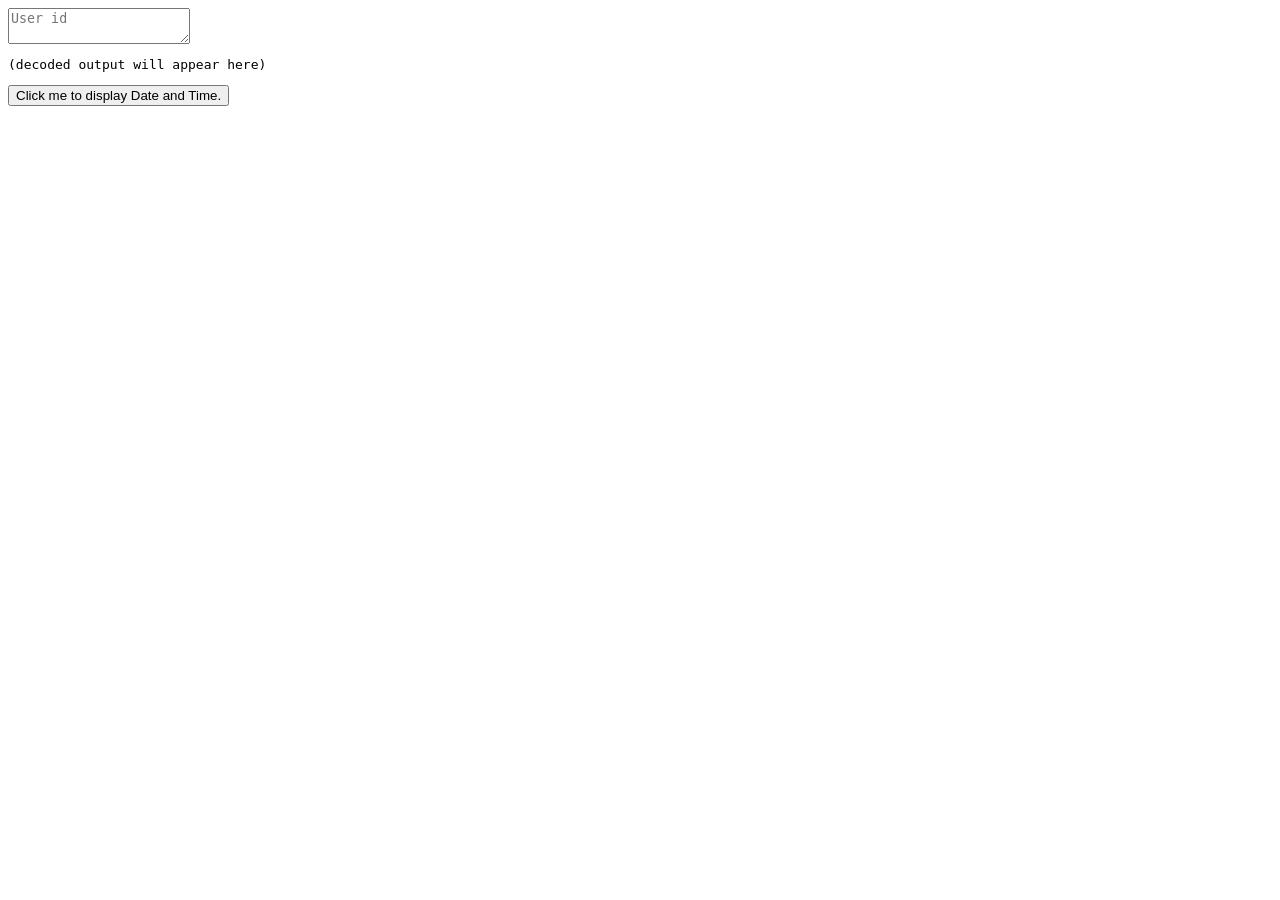
==== roblox.html @ 38ac70d2 "Update roblox.html to fetch user ID from Roblox" ====
<head>
<meta content="strict-origin-when-cross-origin" />
</head>
<body>
<textarea id="input" placeholder="User id"></textarea>
<pre id="output">(decoded output will appear here)</pre>
<button type="button" onclick="parsedObject()">Click me to display Date and Time.</button>

<script>
function parsedObject() {
// Source - https://stackoverflow.com/a/28950614
// Posted by Moshe Shaham
// Retrieved 2026-01-31, License - CC BY-SA 3.0
myTitle = document.getElementById("input").value;

var parsedObject = fetch('https://users.roblox.com/v1/users/' + myTitle)
  .then(response => response.text())
  .then(text => {
    document.getElementById("output").innerHTML = JSON.parse(text).id;
  });
}
</script>
</body>
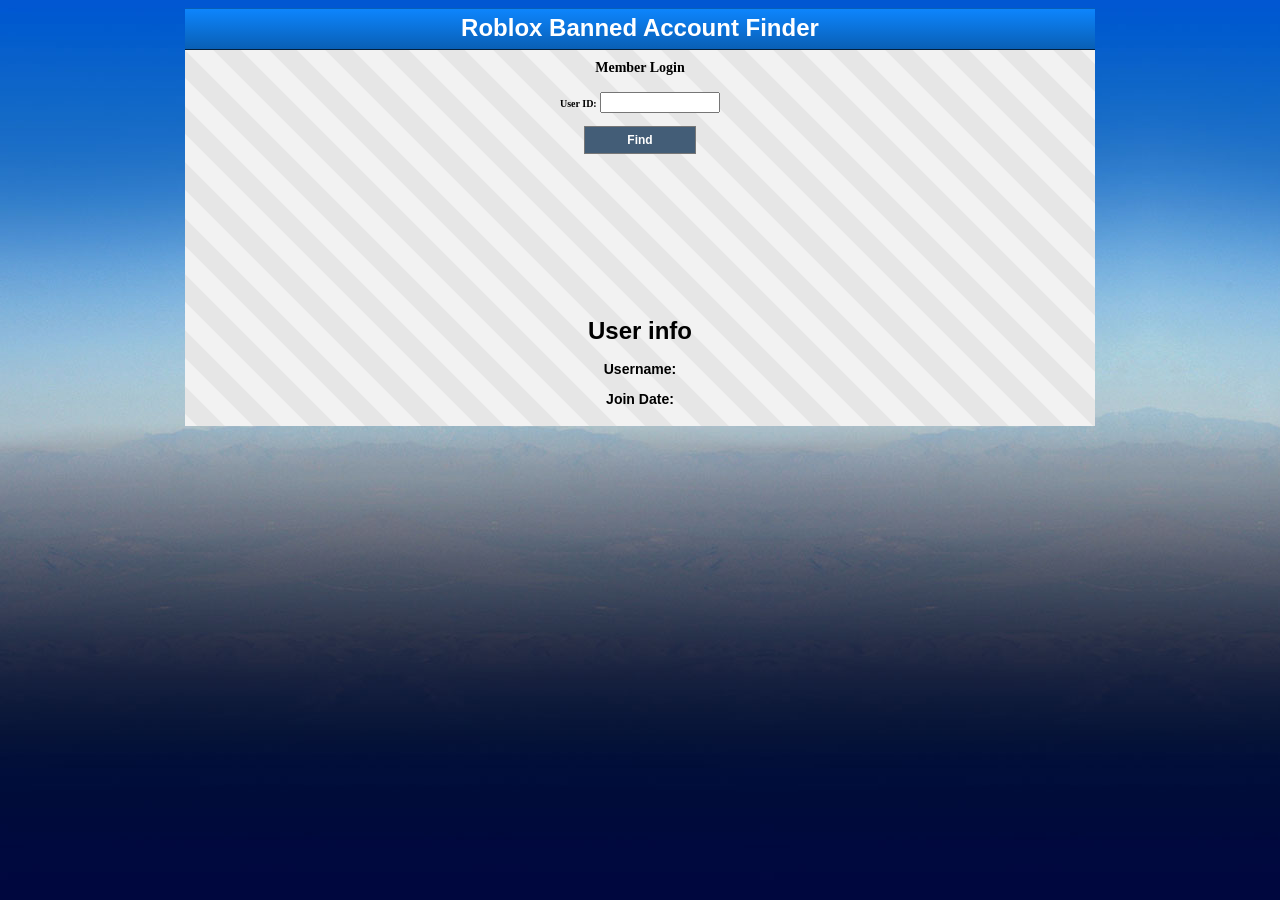
==== commit 2fc9292c: "Update user ID retrieval and display in HTML" ====
--- a/roblox.html
+++ b/roblox.html
@@ -1,23 +1,131 @@
+<html>
 <head>
-<meta content="strict-origin-when-cross-origin" />
-</head>
-<body>
-<textarea id="input" placeholder="User id"></textarea>
-<pre id="output">(decoded output will appear here)</pre>
-<button type="button" onclick="parsedObject()">Click me to display Date and Time.</button>
+<style>
+  body {
+    font: normal normal 12px Arial, Tahoma, Helvetica, FreeSans, sans-serif;
+    background: url("https://icedblock173-cyber.github.io/bkg.jpg") repeat scroll top left;
+    padding: 0 40px 40px 40px;
+    color: white;
+  }
+  .inner {
+    display: flex;
+    justify-content: center;
+    align-items: center;
+    height: 200px;
+    border: 3px solid green; 
+    margin: 25px;
+}
+.navbar, #Body {
+  text-align: center;
+}
 
+.navbar, span {
+  font-weight: bold;
+}
+
+.navbar {
+ width: 900px;
+ height: 30px;
+ background-image: linear-gradient(to bottom, #0D85FD, #095FB5);
+ border-top: solid 1px #075FB6;
+ border-bottom: solid 1px #03203E;
+ font-family: arial;
+ padding: 5px;
+ margin: auto;       
+}
+#Body {
+    margin: 0;
+    padding: 5px;
+    width: 900px;
+    background: url(containerBkg_01.png);
+    _overflow: hidden;
+    color: black;
+    margin: auto;
+}
+
+.DarkGradientBox .DGB_Button {
+    cursor: pointer;
+    background-color: #435D77;
+    color: White;
+    text-decoration: none;
+    border: solid 1px #777;
+    padding: 6px 10px 6px 10px;
+    font-family: Verdana,Sans-Serif;
+    font-size: 12px;
+    font-weight: bold;
+    text-align: center;
+    white-space: nowrap;
+}
+
+.DGB_Label, .DGB_Header {
+    color: black;
+    font-family: Verdana;
+}
+
+.DGB_Label {
+    font-size: 10px;
+    font-weight: bold;
+    text-align: left;
+}
+
+.ShadowedStandardBox .Content {
+    padding: 5px;
+    margin-bottom: 8px;
+    background: url(ji) top repeat-x #fff;
+    border: 1px solid #aaa;
+}
+
+.DGB_Header {
+    font-size: 14px;
+    font-weight: bold;
+    text-align: center;
+    padding-top: 5px;
+    padding-bottom: 5px;
+    border-bottom: none;
+}
+</style>
 <script>
 function parsedObject() {
 // Source - https://stackoverflow.com/a/28950614
 // Posted by Moshe Shaham
 // Retrieved 2026-01-31, License - CC BY-SA 3.0
-myTitle = document.getElementById("input").value;
+myTitle = document.getElementById("txtUsername").value;
 
-var parsedObject = fetch('https://users.roblox.com/v1/users/' + myTitle)
+var parsedObject = fetch('https://users.roproxy.com/v1/users/' + myTitle)
   .then(response => response.text())
   .then(text => {
-    document.getElementById("output").innerHTML = JSON.parse(text).id;
+    document.getElementById("output").innerHTML = JSON.parse(text).name;
+    joindate = JSON.parse(text).created;
+    document.getElementById("date").innerHTML = new Date(joindate).toLocaleDateString('en-us'); 
   });
 }
 </script>
+</head>
+<body>
+<h1 class="navbar">Roblox Banned Account Finder</h1>
+<div id="body"><div>
+<div class="DarkGradientBox" style="height: 246px; text-align: center;">
+                <div class="DGB_Header">
+                    Member Login
+                </div>
+                <div class="DGB_Content">
+                    <!-- Enter key submission hack - IE -->
+                    <div style="padding-top: 4px; padding-bottom: 4px;">
+                        <div style="margin-bottom: 7px;">
+                        </div>
+                        <label for="txtUsername" class="DGB_Label">
+                            User ID:</label>
+                            <input type="text" style="width: 120px;" class="DGB_TextBox" id="txtUsername" tabindex="1">
+                    </div>
+                    <div style="margin-top: 9px; text-align: center;">
+                        <a class="DGB_Button" style="padding: 6px 0px 6px 0px; display: block; width: 110px; margin: 0 auto;" onclick="parsedObject()" href="#" tabindex="3">Find</a>
+                    </div>
+                </div>
+            </div>
+<div>
+    <h1>User info</h1>
+    <h3>Username: <b id=output></b></h3>
+    <h3>Join Date: <b id=date></b></h3>
+</div>
 </body>
+</html>
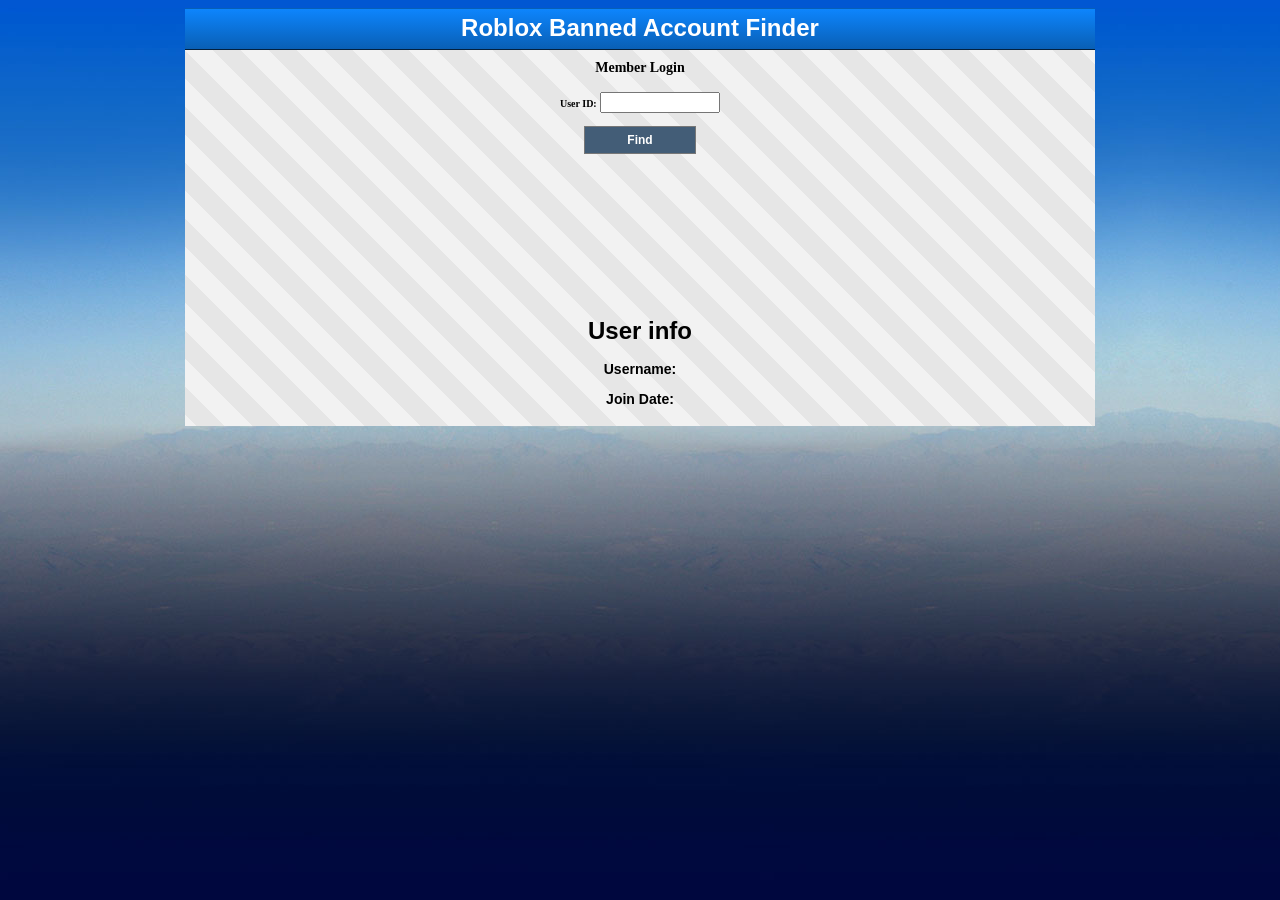
==== commit 89e3b93a: "Change background to a linear gradient" ====
--- a/roblox.html
+++ b/roblox.html
@@ -37,7 +37,8 @@
     margin: 0;
     padding: 5px;
     width: 900px;
-    background: url(containerBkg_01.png);
+    background: linear-gradient(45deg, #f2f2f2 25%, #e6e6e6 25%, #e6e6e6 50%, #f2f2f2 50%, #f2f2f2 75%, #e6e6e6 75%, #e6e6e6 100%);
+    background-size: 56px 56px;
     _overflow: hidden;
     color: black;
     margin: auto;
